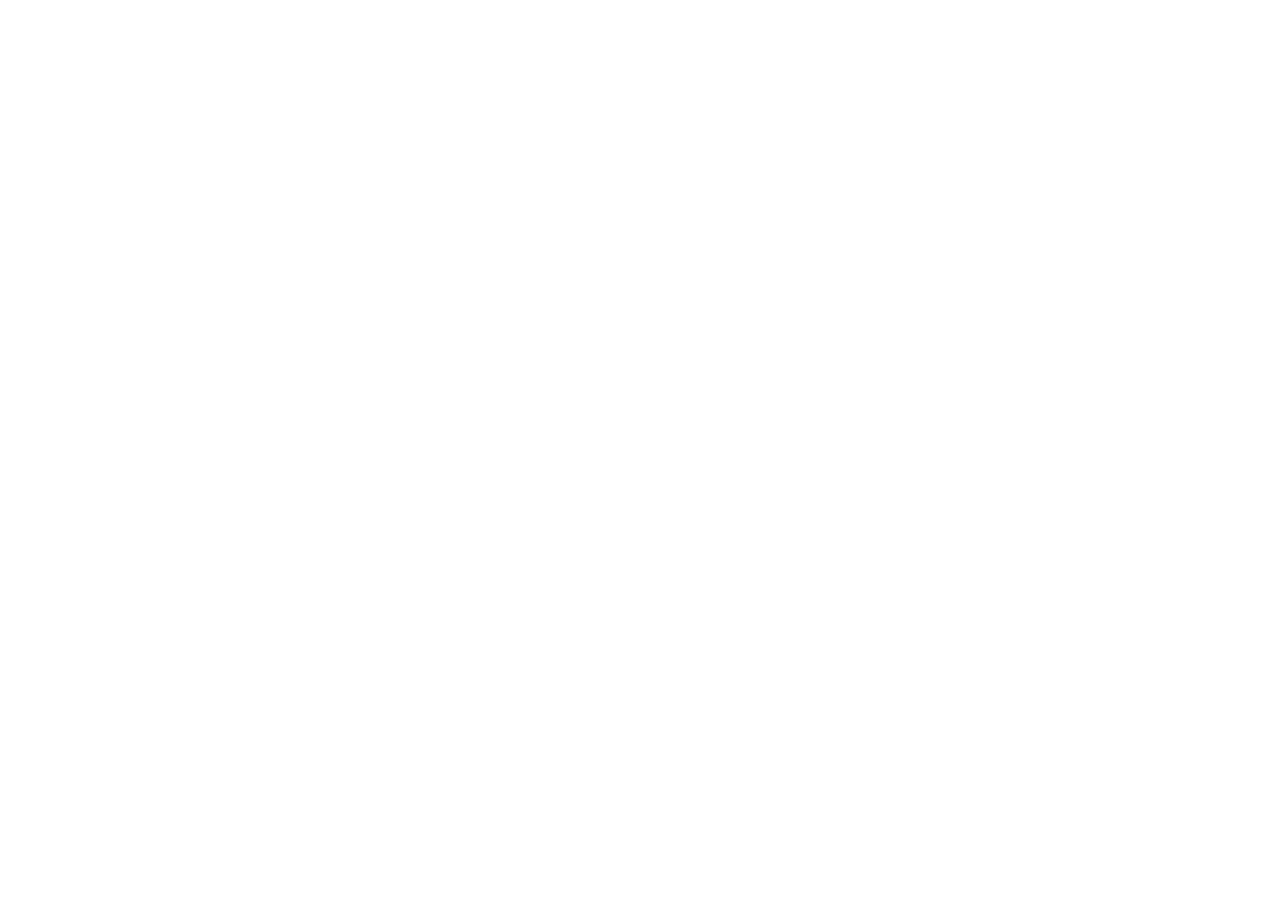
==== src/index.html @ 7b95c1ae "Initial commit" ====
<!DOCTYPE html>
<html lang="en">
  <head>
    <meta charset="UTF-8" />
    <link rel="icon" type="image/svg+xml" href="/favicon.svg" />
    <meta name="viewport" content="width=device-width, initial-scale=1.0" />
    <title>Vanilla App Template</title>
    <link rel="stylesheet" href="./css/styles.css" />
  </head>
  <body>
    <load src="./partials/header.html" icon-path="img/sprite.svg#logo" />

    <main>
      <!-- Loads the specified .html file -->
      <load src="./partials/vite-promo.html" />
      <load src="./partials/badges.html" />
    </main>

    <load src="./partials/footer.html" />

    <script type="module" src="main.js"></script>
  </body>
</html>
---- src/css/styles.css ----
/**
  |============================
  | include css partials with
  | default @import url()
  |============================
*/
/* Common styles */
@import url('./reset.css');
@import url('./base.css');
@import url('./container.css');
@import url('./animations.css');

/* Sections style */
@import url('./header.css');
@import url('./vite-promo.css');
@import url('./badges.css');
@import url('./back-link.css');
@import url('./footer.css');
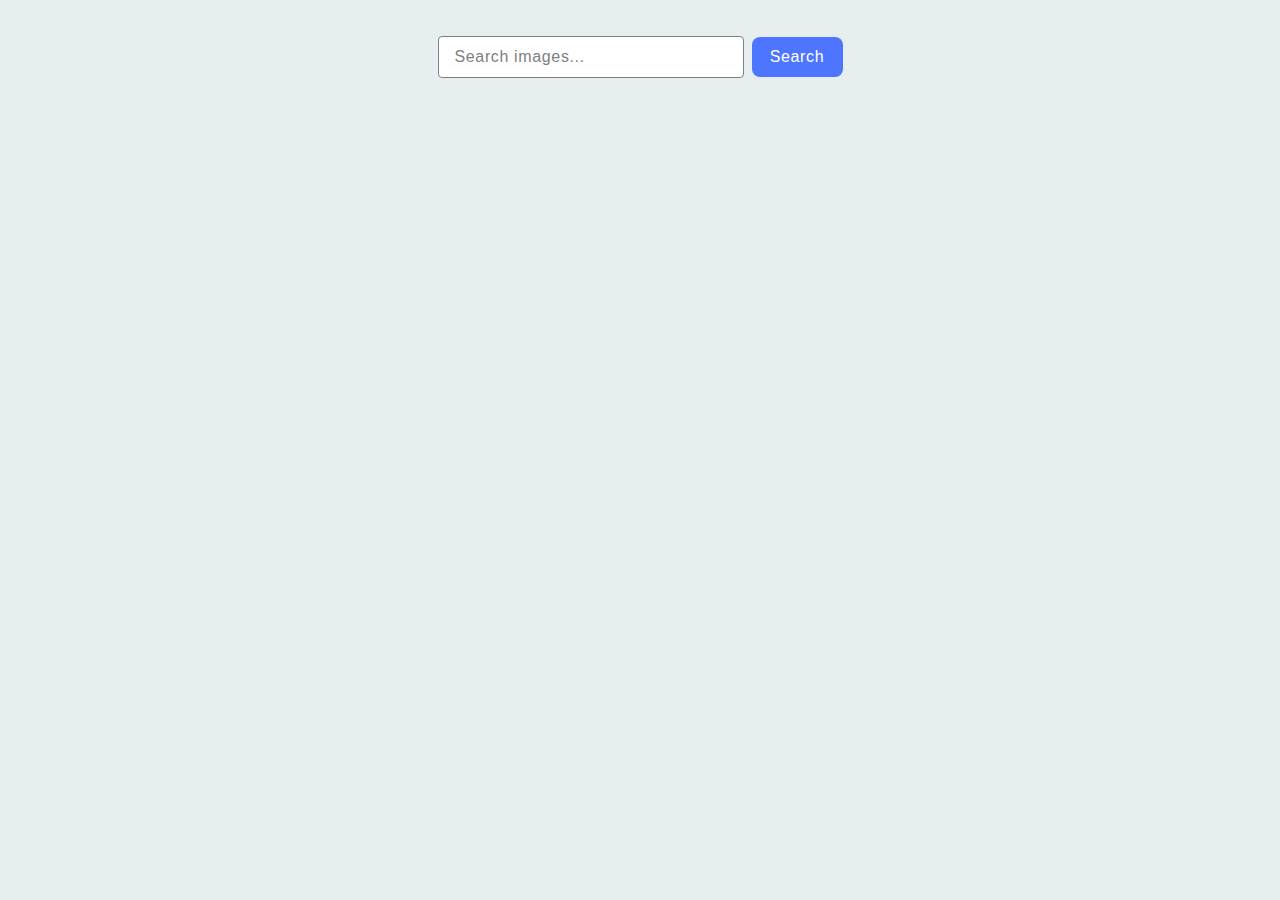
==== commit 9efed300: "add all" ====
--- a/src/index.html
+++ b/src/index.html
@@ -4,20 +4,20 @@
     <meta charset="UTF-8" />
     <link rel="icon" type="image/svg+xml" href="/favicon.svg" />
     <meta name="viewport" content="width=device-width, initial-scale=1.0" />
-    <title>Vanilla App Template</title>
+    <title>Homework-12</title>
     <link rel="stylesheet" href="./css/styles.css" />
   </head>
   <body>
-    <load src="./partials/header.html" icon-path="img/sprite.svg#logo" />
-
-    <main>
-      <!-- Loads the specified .html file -->
-      <load src="./partials/vite-promo.html" />
-      <load src="./partials/badges.html" />
-    </main>
-
-    <load src="./partials/footer.html" />
-
-    <script type="module" src="main.js"></script>
+    <form class="form">
+      <input type="text" name="query" placeholder="Search images..." />
+      <button type="submit" class="form-button">Search</button>
+    </form>
+    <div class="loader visually-hidden" id="movingBallG">
+      <div class="movingBallLineG"></div>
+      <div id="movingBallG_1" class="movingBallG"></div>
+    </div>
+    <ul class="gallery"></ul>
+    <button class="show-more visually-hidden">Show more</button>
+    <script type="module" src="./main.js"></script>
   </body>
 </html>
--- a/src/css/styles.css
+++ b/src/css/styles.css
@@ -1,18 +1,327 @@
-/**
-  |============================
-  | include css partials with
-  | default @import url()
-  |============================
-*/
-/* Common styles */
-@import url('./reset.css');
-@import url('./base.css');
-@import url('./container.css');
-@import url('./animations.css');
-
-/* Sections style */
-@import url('./header.css');
-@import url('./vite-promo.css');
-@import url('./badges.css');
-@import url('./back-link.css');
-@import url('./footer.css');
+h1,
+h2,
+h3,
+h4,
+h5,
+h6,
+p {
+  margin: 0;
+}
+
+p:last-child {
+  margin-bottom: 0;
+}
+
+ul {
+  margin: 0;
+  padding: 0;
+  list-style: none;
+}
+
+a {
+  color: currentColor;
+  text-decoration: none;
+}
+
+button {
+  cursor: pointer;
+}
+
+img {
+  display: block;
+  max-width: 100%;
+  height: auto;
+}
+
+:root {
+  font-family: Inter, Avenir, Helvetica, Arial, sans-serif;
+  font-size: 16px;
+  line-height: 24px;
+  font-weight: 400;
+
+  color: #242424;
+  background-color: rgba(228, 236, 238, 0.87);
+
+  font-synthesis: none;
+  text-rendering: optimizeLegibility;
+  -webkit-font-smoothing: antialiased;
+  -moz-osx-font-smoothing: grayscale;
+  -webkit-text-size-adjust: 100%;
+}
+
+.form {
+  display: flex;
+  justify-content: center;
+  align-items: center;
+  margin-top: 36px;
+  margin-bottom: 32px;
+  gap: 8px;
+}
+
+input[name='query'] {
+  font-weight: 400;
+  font-size: 16px;
+  line-height: 150%;
+  letter-spacing: 0.04em;
+  color: #2e2f42;
+  padding: 8px 16px;
+  border: 1px solid #808080;
+  border-radius: 4px;
+  width: 272px;
+  outline: none;
+  background-color: #ffffff;
+}
+
+input[name='query']::placeholder {
+  color: #808080;
+}
+
+input[name='query']:hover {
+  border: 1px solid #000;
+}
+
+input[name='query']:focus {
+  border: 1px solid #4e75ff;
+}
+
+.form-button {
+  background: #4e75ff;
+  border-radius: 8px;
+  padding: 8px 16px;
+  outline: none;
+  font-weight: 500;
+  font-size: 16px;
+  line-height: 1.5;
+  letter-spacing: 0.04em;
+  color: #ffffff;
+  border: none;
+  width: 91px;
+  height: 40px;
+}
+
+button:hover {
+  background-color: #2f336e;
+}
+
+.gallery {
+  display: flex;
+  flex-direction: row;
+  justify-content: center;
+  align-items: center;
+  gap: 24px;
+  flex-wrap: wrap;
+  margin-bottom: 32px;
+}
+
+.gallery-item {
+  border: 1px solid #808080;
+  border-radius: 5px;
+  overflow: hidden;
+}
+
+.gallery-item:hover {
+  border: 1px solid #413b3b;
+}
+
+.gallery-link {
+  display: inline-flex;
+  flex-direction: column;
+}
+
+.gallery-link:focus,
+.gallery-link:hover {
+  .gallery-img {
+    transform: scale(1.04);
+  }
+  .description {
+    padding-top: 8px;
+    padding-bottom: 0;
+    transition: padding 200ms cubic-bezier(0.4, 0, 0.2, 1);
+  }
+}
+
+.gallery-img {
+  display: block;
+  width: 360px;
+  height: 200px;
+  object-fit: cover;
+  transition: transform 0.3s ease;
+}
+
+.gallery-img:hover {
+  transform: scale(1.04);
+}
+
+.description {
+  display: flex;
+  justify-content: space-around;
+  font-weight: 600;
+  font-size: 12px;
+  line-height: 133%;
+  letter-spacing: 0.04em;
+  color: #2e2f42;
+  text-align: center;
+  padding: 4px 20px;
+}
+
+.description-value {
+  font-weight: 400;
+  font-size: 12px;
+  line-height: 200%;
+  letter-spacing: 0.04em;
+  color: #2e2f42;
+  text-align: center;
+}
+
+.visually-hidden {
+  position: absolute;
+  width: 1px;
+  height: 1px;
+  margin: -1px;
+  border: 0;
+  padding: 0;
+  white-space: nowrap;
+  clip-path: inset(100%);
+  clip: rect(0 0 0 0);
+  overflow: hidden;
+}
+
+#movingBallG {
+  position: relative;
+  width: 250px;
+  height: 19px;
+  margin: auto;
+}
+
+.movingBallLineG {
+  position: absolute;
+  left: 0px;
+  top: 8px;
+  height: 4px;
+  width: 250px;
+  background-color: rgb(0, 0, 0);
+}
+
+.movingBallG {
+  background-color: rgb(0, 0, 0);
+  position: absolute;
+  top: 0;
+  left: 0;
+  width: 19px;
+  height: 19px;
+  border-radius: 10px;
+  -o-border-radius: 10px;
+  -ms-border-radius: 10px;
+  -webkit-border-radius: 10px;
+  -moz-border-radius: 10px;
+  animation-name: bounce_movingBallG;
+  -o-animation-name: bounce_movingBallG;
+  -ms-animation-name: bounce_movingBallG;
+  -webkit-animation-name: bounce_movingBallG;
+  -moz-animation-name: bounce_movingBallG;
+  animation-duration: 1.5s;
+  -o-animation-duration: 1.5s;
+  -ms-animation-duration: 1.5s;
+  -webkit-animation-duration: 1.5s;
+  -moz-animation-duration: 1.5s;
+  animation-iteration-count: infinite;
+  -o-animation-iteration-count: infinite;
+  -ms-animation-iteration-count: infinite;
+  -webkit-animation-iteration-count: infinite;
+  -moz-animation-iteration-count: infinite;
+  animation-direction: normal;
+  -o-animation-direction: normal;
+  -ms-animation-direction: normal;
+  -webkit-animation-direction: normal;
+  -moz-animation-direction: normal;
+}
+
+@keyframes bounce_movingBallG {
+  0% {
+    left: 0px;
+  }
+
+  50% {
+    left: 230px;
+  }
+
+  100% {
+    left: 0px;
+  }
+}
+
+@-o-keyframes bounce_movingBallG {
+  0% {
+    left: 0px;
+  }
+
+  50% {
+    left: 230px;
+  }
+
+  100% {
+    left: 0px;
+  }
+}
+
+@-ms-keyframes bounce_movingBallG {
+  0% {
+    left: 0px;
+  }
+
+  50% {
+    left: 230px;
+  }
+
+  100% {
+    left: 0px;
+  }
+}
+
+@-webkit-keyframes bounce_movingBallG {
+  0% {
+    left: 0px;
+  }
+
+  50% {
+    left: 230px;
+  }
+
+  100% {
+    left: 0px;
+  }
+}
+
+@-moz-keyframes bounce_movingBallG {
+  0% {
+    left: 0px;
+  }
+
+  50% {
+    left: 230px;
+  }
+
+  100% {
+    left: 0px;
+  }
+}
+
+.show-more {
+  display: flex;
+  margin-left: auto;
+  margin-right: auto;
+
+  margin-top: 32px;
+  background: #4e75ff;
+  border-radius: 8px;
+  padding: 8px 16px;
+  outline: none;
+  font-weight: 500;
+  font-size: 16px;
+  line-height: 1.5;
+  letter-spacing: 0.04em;
+  color: #ffffff;
+  border: none;
+  width: 120px;
+  height: 40px;
+}
